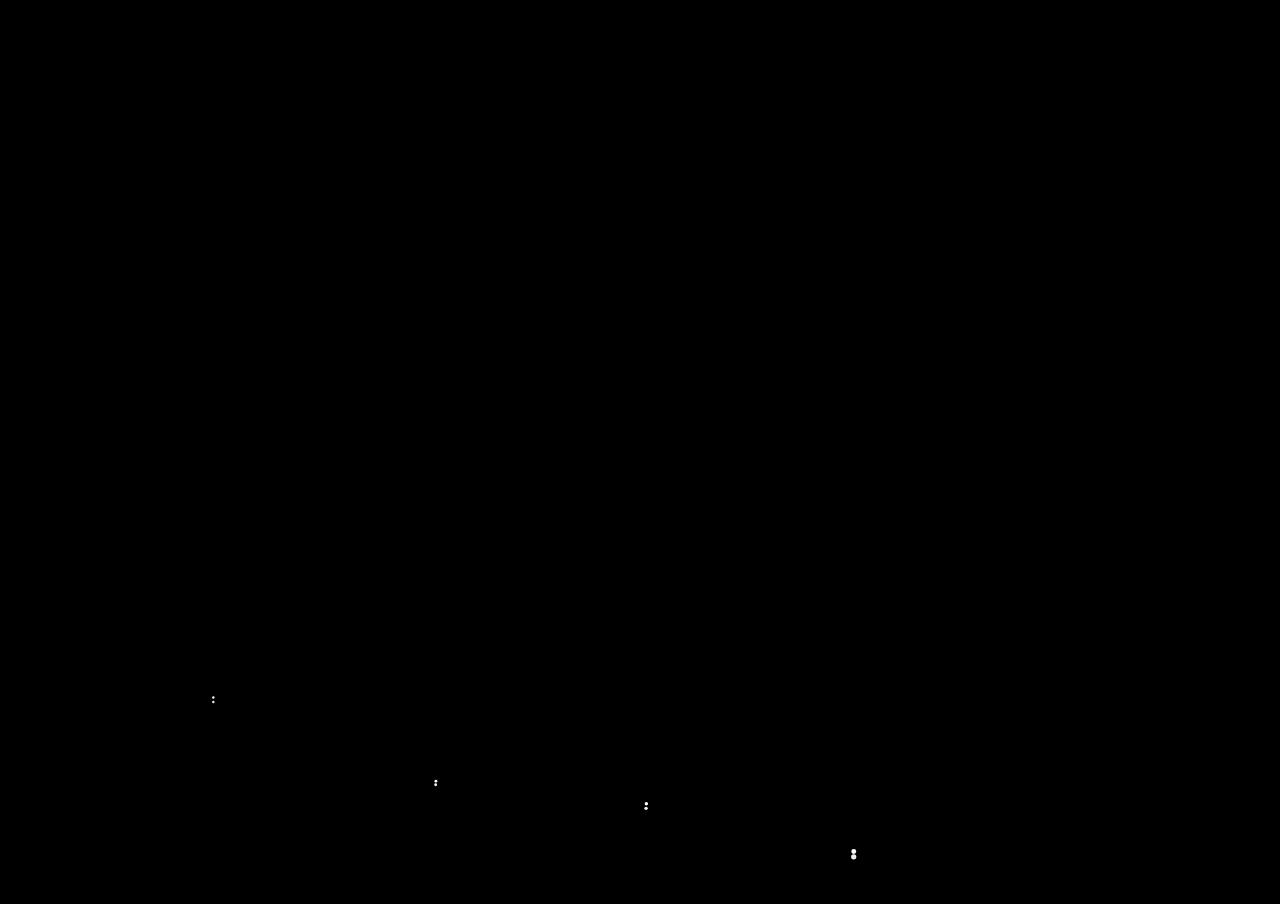
==== 28/newyear-fireworks-animation.html @ f055c2fa "first save" ====
<!DOCTYPE html>
<html lang="en">
  <head>
    <meta charset="UTF-8">
    <title>Document</title>
  </head>
  <body>
    <!-- credits @strangerintheq -->
    <script src="newyear-fireworks-animation.js"></script>
  </body>
</html>
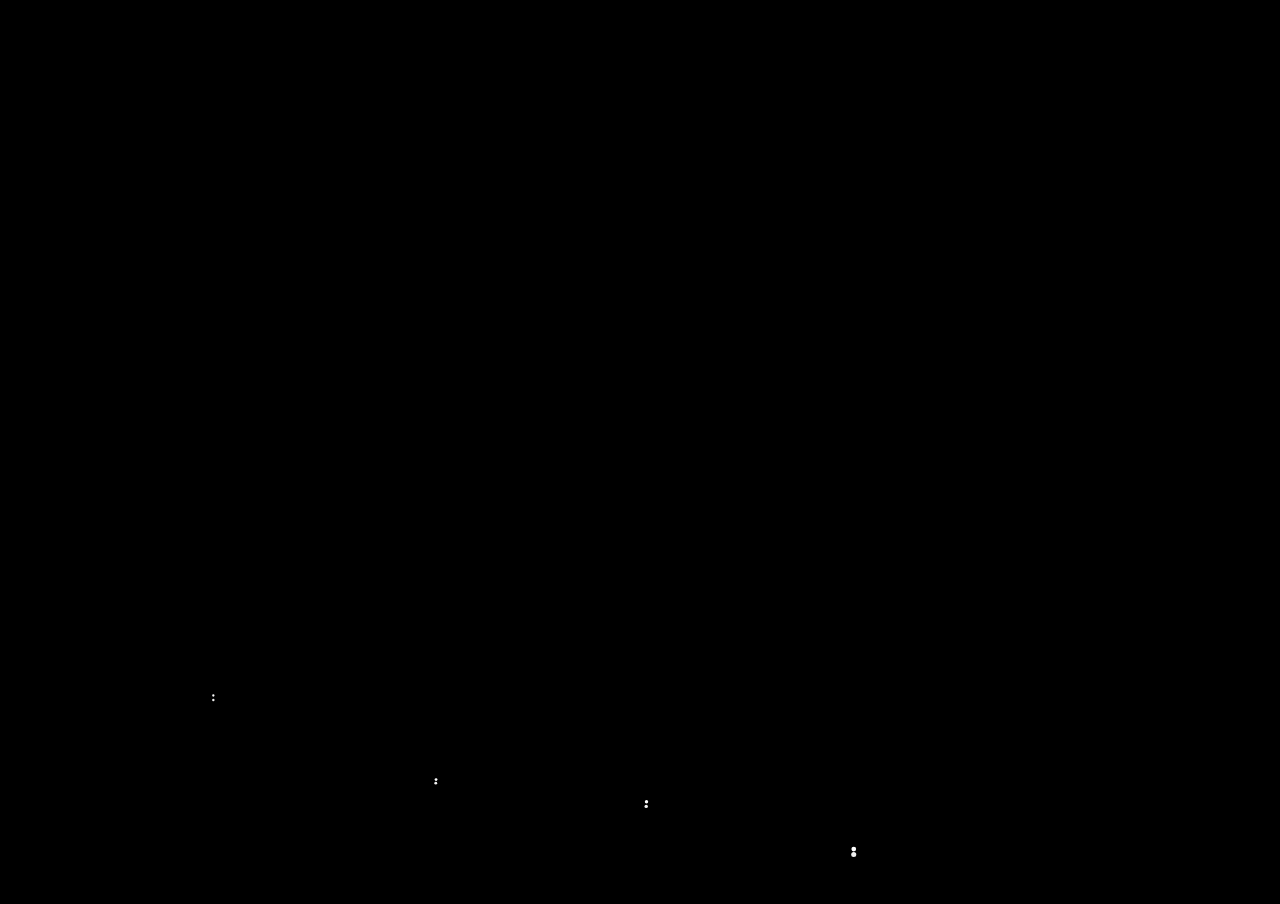
==== commit bc456919: "second-save" ====
--- a/28/newyear-fireworks-animation.html
+++ b/28/newyear-fireworks-animation.html
@@ -3,6 +3,7 @@
   <head>
     <meta charset="UTF-8">
     <title>Document</title>
+    <link rel="stylesheet" href="../28/style.css">
   </head>
   <body>
     <!-- credits @strangerintheq -->
--- a/28/style.css
+++ b/28/style.css
@@ -0,0 +1,5 @@
+body , html {
+    overflow: hidden;
+    width: 100%;
+    height: 100vh;
+}
